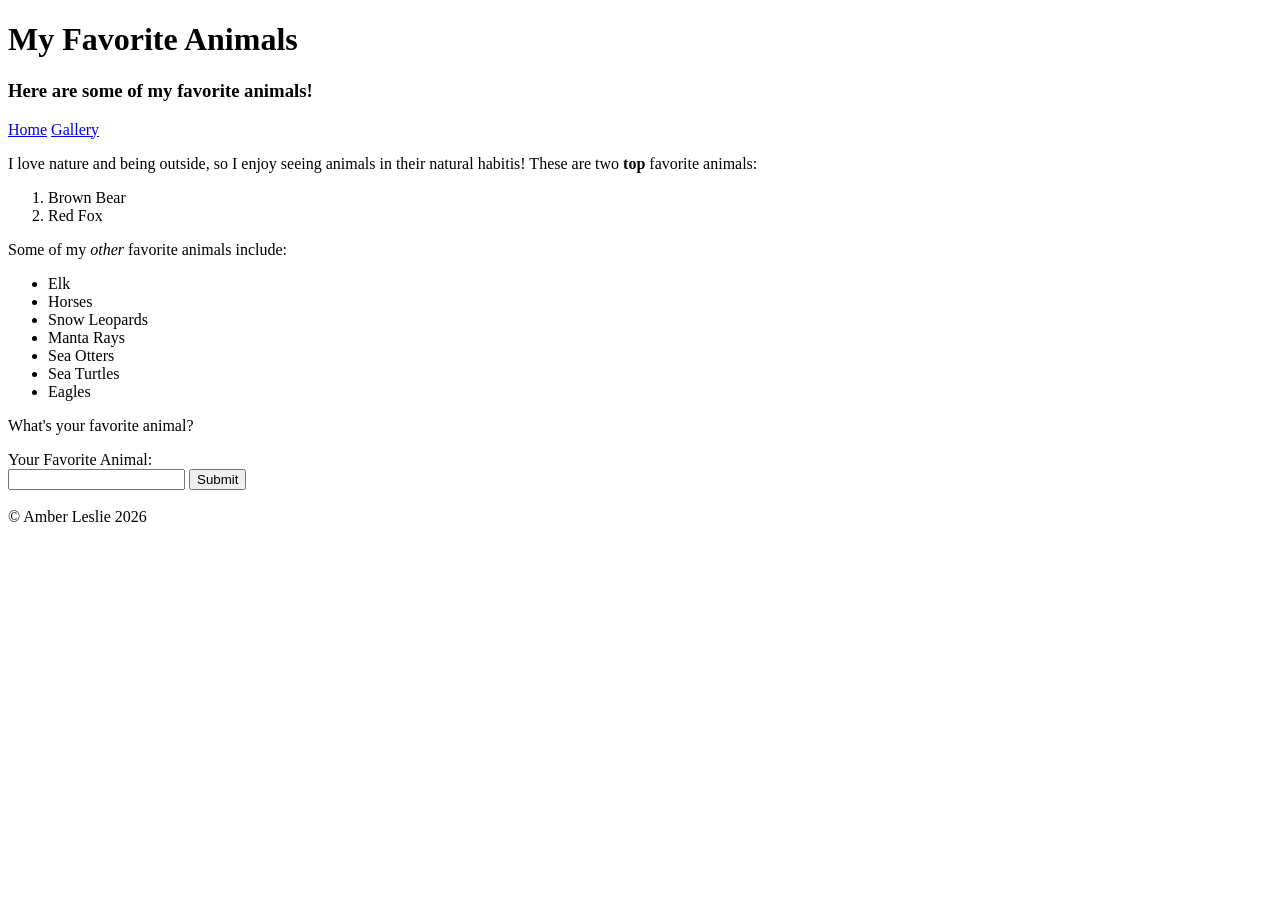
==== index.html @ 4ed423ee "Connected local files to repo" ====
<!DOCTYPE html>
<html lang="en">
<head>
    <meta charset="UTF-8">
    <meta name="viewport" content="width=device-width, initial-scale=1.0">
    <title>My Favorite Animals</title>
</head>
<body>
    <header>
        <h1>My Favorite Animals</h1>
        <h3>Here are some of my favorite animals!</h3>
        <nav>
            <a href="index.html">Home</a>
            <a href="gallery.html">Gallery</a>
        </nav>
    </header>
    <main>
        <p>I love nature and being outside, so I enjoy seeing animals in their natural habitis! These are two <strong>top</strong> favorite animals:</p>
        <ol>
            <li>Brown Bear</li>
            <li>Red Fox</li>
        </ol>
        <p>Some of my <em>other</em> favorite animals include:</p>
        <ul>
            <li>Elk</li>
            <li>Horses</li>
            <li>Snow Leopards</li>
            <li>Manta Rays</li>
            <li>Sea Otters</li>
            <li>Sea Turtles</li>
            <li>Eagles</li>
        </ul>
        <p>What's your favorite animal?</p>
        <form>
            <label for="favanimal">Your Favorite Animal:</label><br>
            <input type="text" id="favanimal" name="favanimal">
            <button type="submit">Submit</button>
        </form><br>
    </main>
    <footer>
        &copy; Amber Leslie 2026
    </footer>
</body>
</html>
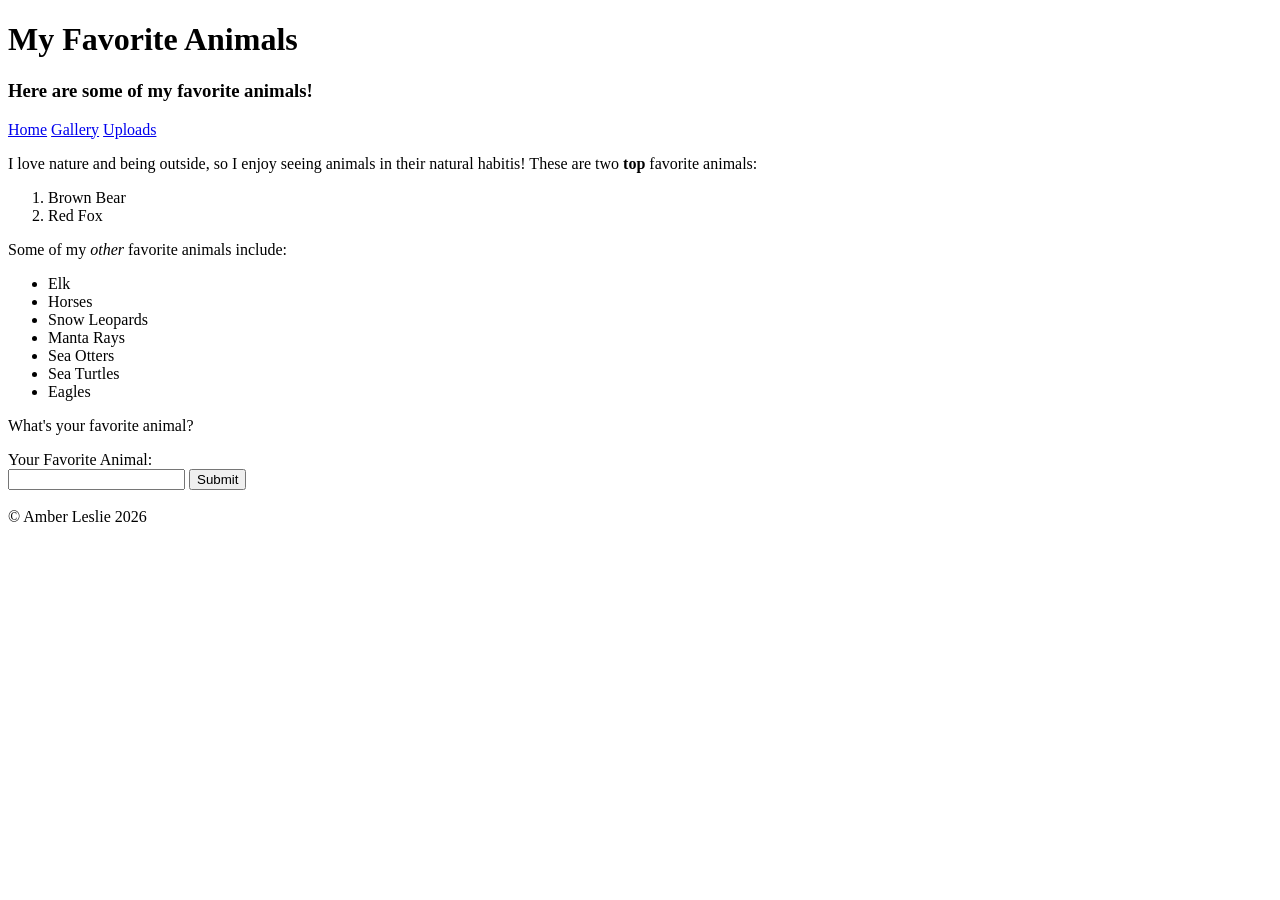
==== commit c17395f6: "Added uploads page" ====
--- a/index.html
+++ b/index.html
@@ -12,6 +12,7 @@
         <nav>
             <a href="index.html">Home</a>
             <a href="gallery.html">Gallery</a>
+            <a href="uploads.html">Uploads</a>
         </nav>
     </header>
     <main>
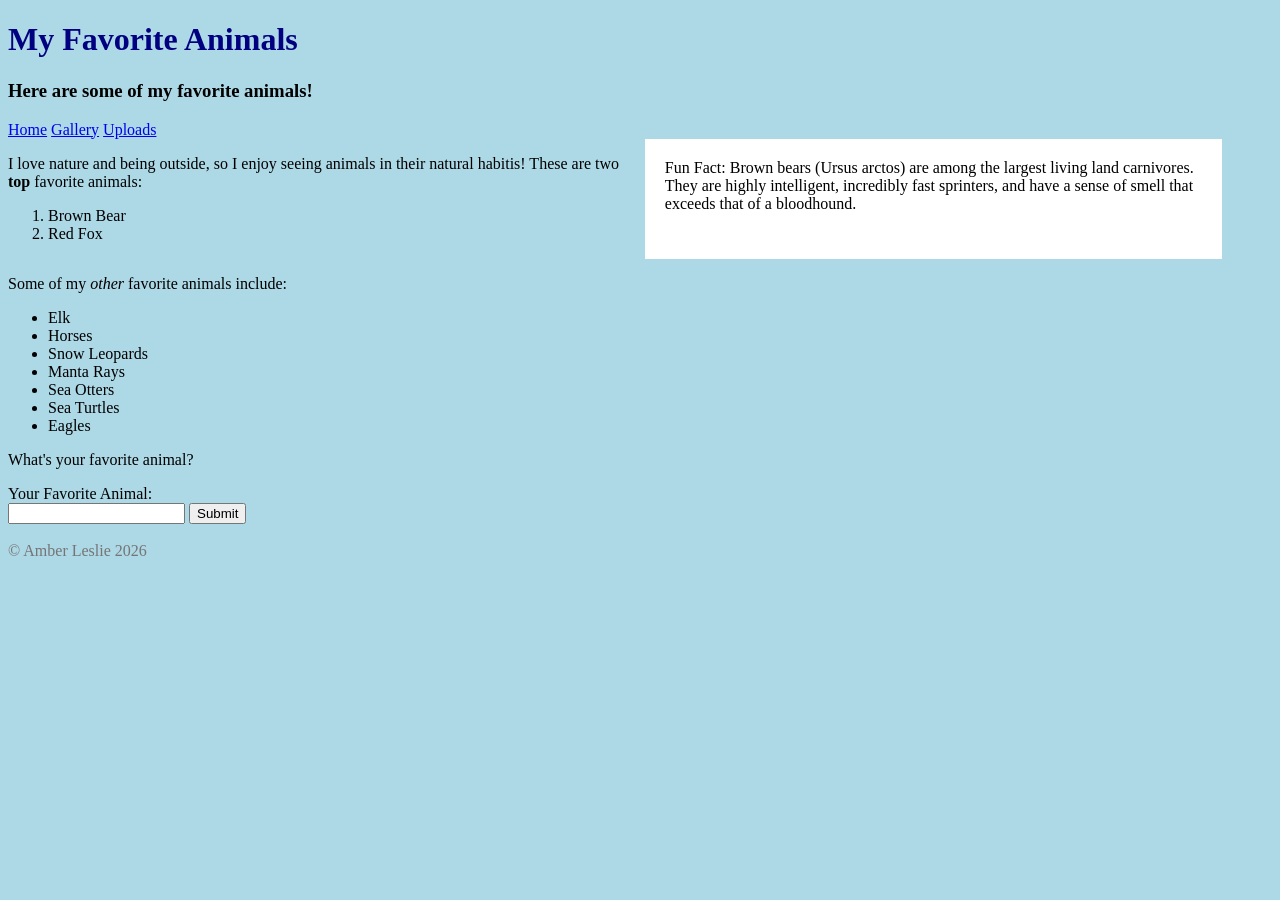
==== commit a4785047: "Added styling" ====
--- a/index.html
+++ b/index.html
@@ -4,6 +4,9 @@
     <meta charset="UTF-8">
     <meta name="viewport" content="width=device-width, initial-scale=1.0">
     <title>My Favorite Animals</title>
+    <link rel="stylesheet" href="css/style.css">
+    <link rel="stylesheet" href="css/index.css">
+
 </head>
 <body>
     <header>
@@ -16,11 +19,16 @@
         </nav>
     </header>
     <main>
-        <p>I love nature and being outside, so I enjoy seeing animals in their natural habitis! These are two <strong>top</strong> favorite animals:</p>
-        <ol>
-            <li>Brown Bear</li>
-            <li>Red Fox</li>
-        </ol>
+        <div class="container">
+            <section>
+                <p>I love nature and being outside, so I enjoy seeing animals in their natural habitis! These are two <strong>top</strong> favorite animals:</p>
+                <ol>
+                    <li>Brown Bear</li>
+                    <li>Red Fox</li>
+                </ol>
+            </section>
+            <aside id="fun_fact">Fun Fact: Brown bears (Ursus arctos) are among the largest living land carnivores. They are highly intelligent, incredibly fast sprinters, and have a sense of smell that exceeds that of a bloodhound.</aside>
+        </div>
         <p>Some of my <em>other</em> favorite animals include:</p>
         <ul>
             <li>Elk</li>
--- a/css/style.css
+++ b/css/style.css
@@ -0,0 +1,10 @@
+body {
+  background-color: lightblue;
+}
+h1 {
+  color: navy;
+  border: navy;
+}
+footer {
+  color: rgb(117, 117, 117);
+}
--- a/css/index.css
+++ b/css/index.css
@@ -0,0 +1,10 @@
+#fun_fact {
+    background-color: white;
+    padding: 20px;
+    width: 50%;
+    margin-right: 50px;
+}
+
+.container {
+    display: flex;
+}
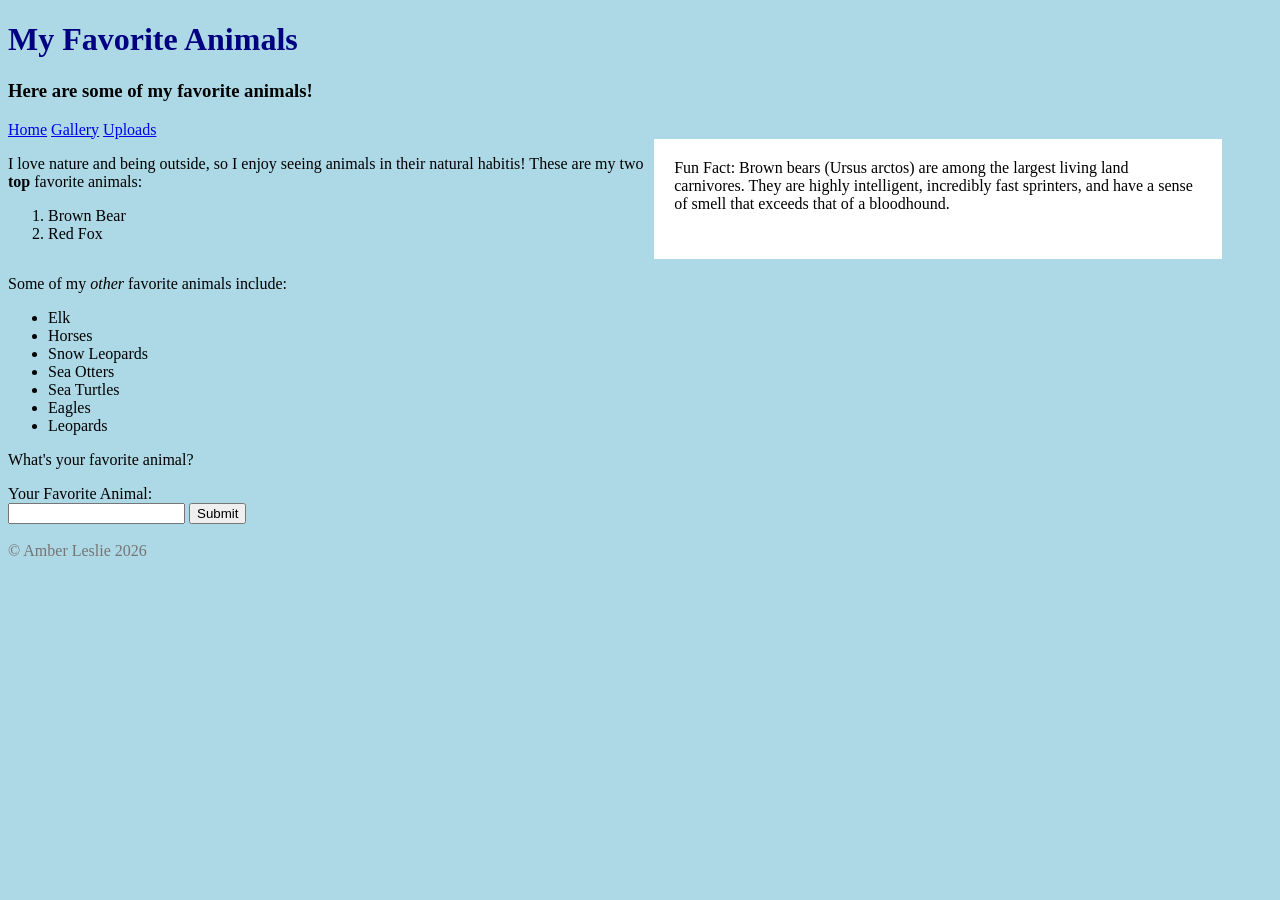
==== commit add48fc3: "Edited fav animal list" ====
--- a/index.html
+++ b/index.html
@@ -21,7 +21,7 @@
     <main>
         <div class="container">
             <section>
-                <p>I love nature and being outside, so I enjoy seeing animals in their natural habitis! These are two <strong>top</strong> favorite animals:</p>
+                <p>I love nature and being outside, so I enjoy seeing animals in their natural habitis! These are my two <strong>top</strong> favorite animals:</p>
                 <ol>
                     <li>Brown Bear</li>
                     <li>Red Fox</li>
@@ -34,10 +34,10 @@
             <li>Elk</li>
             <li>Horses</li>
             <li>Snow Leopards</li>
-            <li>Manta Rays</li>
             <li>Sea Otters</li>
             <li>Sea Turtles</li>
             <li>Eagles</li>
+            <li>Leopards</li>
         </ul>
         <p>What's your favorite animal?</p>
         <form>
